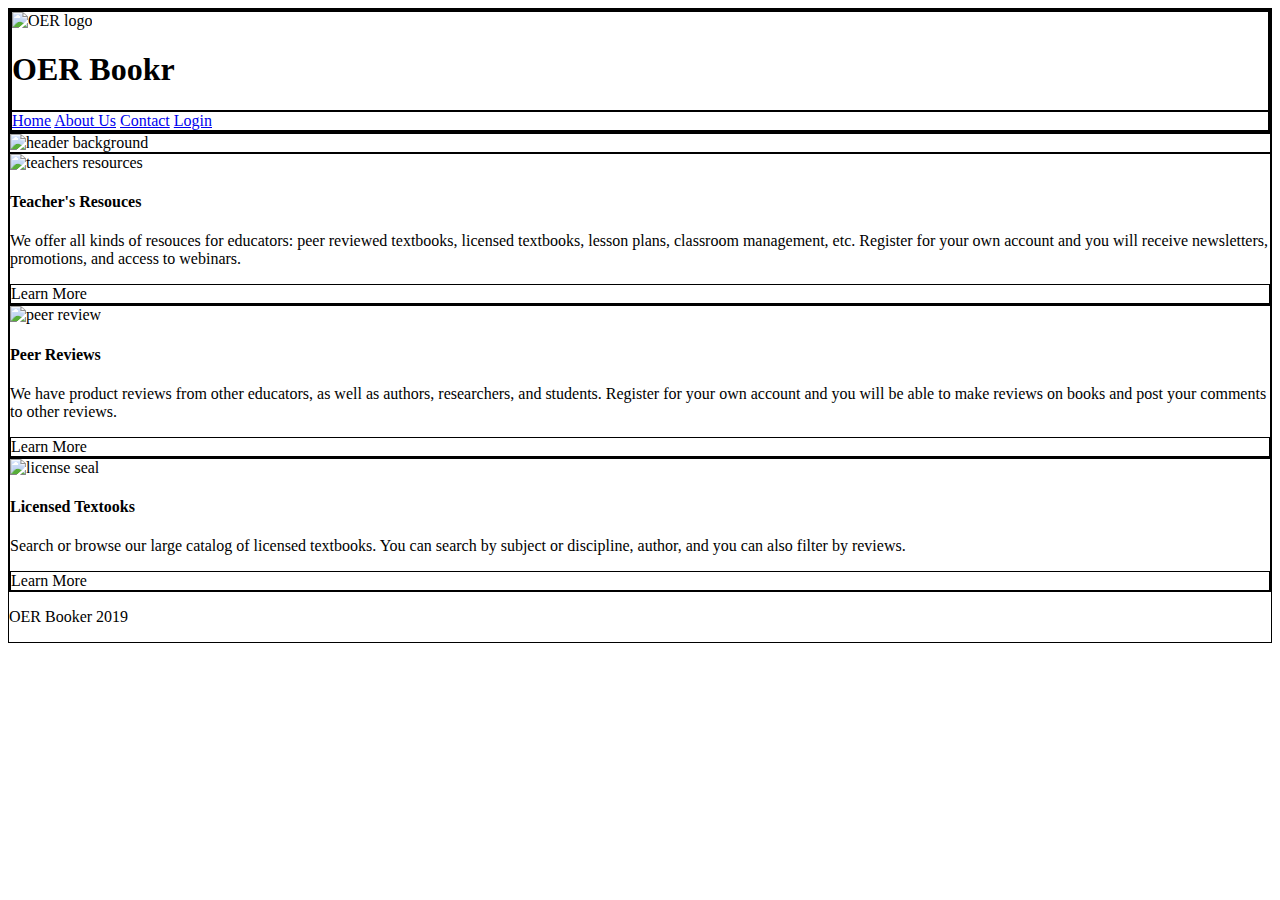
==== index.html @ d0d3a086 "variables: added media query and style variables" ====
<!doctype html>
<html lang="en">
<head>
  <meta charset="utf-8">
  <link rel="stylesheet" href="/css/index.css">
  <meta name="viewport" content="width=device-width, initial-scale=1.0">
  <title>OER Bookr</title>
<!-- book icon <i class="fas fa-book-open"></i> 
    sign in icon <i class="fas fa-sign-in-alt"></i>
    home icon <i class="fas fa-sign-in-alt"></i>
-->
</head>

<body>
<div class="container">
  

  <!-- navigation begins code here -->
  <div class="container-nav">

        <div class="title-nav-parent"> <!--this parent has 2 children:  the page title and the navigation-->
        
          <!--this child has a logo and title-->  
          <div class="child page-title"> 
              <img src="img/oerlogo.jpg" alt="OER logo"/>
                <h1>OER Bookr</h1>
          </div>            
                   
            <div class="child nav">
                <nav>
                <a href="index.html">Home</a>
                <a href="about.html">About Us</a>
                <a href="#">Contact</a>
                <a href="#">Login</a>
                </nav>
            </div>          

        </div>
  </div>
  <!-- navigation ends here-->


  <!-- header begins here -->
  <div class="header-img">

  <header class="intro">        
        <img src="img/backgroundimage.jpg" alt="header background"/>
  </header>
  <!-- header ends here -->
  </div>


  <!-- content begins here -->
  <section class="content-resources">

        <div class="Resources">
          <img src="img/teacherresources.jpg" alt="teachers resources"/>
          <h4>Teacher's Resouces</h4>
          <p>We offer all kinds of resouces for educators:  peer reviewed textbooks, licensed textbooks, lesson plans, classroom management, etc.  Register for your own account and you will receive newsletters, promotions, and access to webinars.</p>
          <div class="btn">Learn More</div>
        </div>

        <div class="Resources">
          <img src="img/peerreview.jpg" alt="peer review"/>
          <h4>Peer Reviews</h4>
          <p>We have product reviews from other educators, as well as authors, researchers, and students.  Register for your own account and you will be able to make reviews on books and post your comments to other reviews.</p>
          <div class="btn">Learn More</div>
        </div>

        <div class="destination">
          <img src="img/licenseseal.jpg" alt="license seal"/>
          <h4>Licensed Textooks</h4>
          <p>Search or browse our large catalog of licensed textbooks.  You can search by subject or discipline, author, and you can also filter by reviews.</p>
          <div class="btn">Learn More</div>
        </div>
  </section>
  <!-- content ends here -->



  <!-- copyright footer begins here -->
    <section>
            <footer>
                <p>OER Booker 2019</p>
            </footer>
        
    </section>    
  <!-- copyright footer ends here -->

</div>



<!-- Code injected by live-server -->
<script type="text/javascript">
	// <![CDATA[  <-- For SVG support
	if ('WebSocket' in window) {
		(function () {
			function refreshCSS() {
				var sheets = [].slice.call(document.getElementsByTagName("link"));
				var head = document.getElementsByTagName("head")[0];
				for (var i = 0; i < sheets.length; ++i) {
					var elem = sheets[i];
					var parent = elem.parentElement || head;
					parent.removeChild(elem);
					var rel = elem.rel;
					if (elem.href && typeof rel != "string" || rel.length == 0 || rel.toLowerCase() == "stylesheet") {
						var url = elem.href.replace(/(&|\?)_cacheOverride=\d+/, '');
						elem.href = url + (url.indexOf('?') >= 0 ? '&' : '?') + '_cacheOverride=' + (new Date().valueOf());
					}
					parent.appendChild(elem);
				}
			}
			var protocol = window.location.protocol === 'http:' ? 'ws://' : 'wss://';
			var address = protocol + window.location.host + window.location.pathname + '/ws';
			var socket = new WebSocket(address);
			socket.onmessage = function (msg) {
				if (msg.data == 'reload') window.location.reload();
				else if (msg.data == 'refreshcss') refreshCSS();
			};
			if (sessionStorage && !sessionStorage.getItem('IsThisFirstTime_Log_From_LiveServer')) {
				console.log('Live reload enabled.');
				sessionStorage.setItem('IsThisFirstTime_Log_From_LiveServer', true);
			}
		})();
	}
	else {
		console.error('Upgrade your browser. This Browser is NOT supported WebSocket for Live-Reloading.');
	}
	// ]]>
</script></body>
---- css/index.css ----
body div {
  border: 1px solid;
}
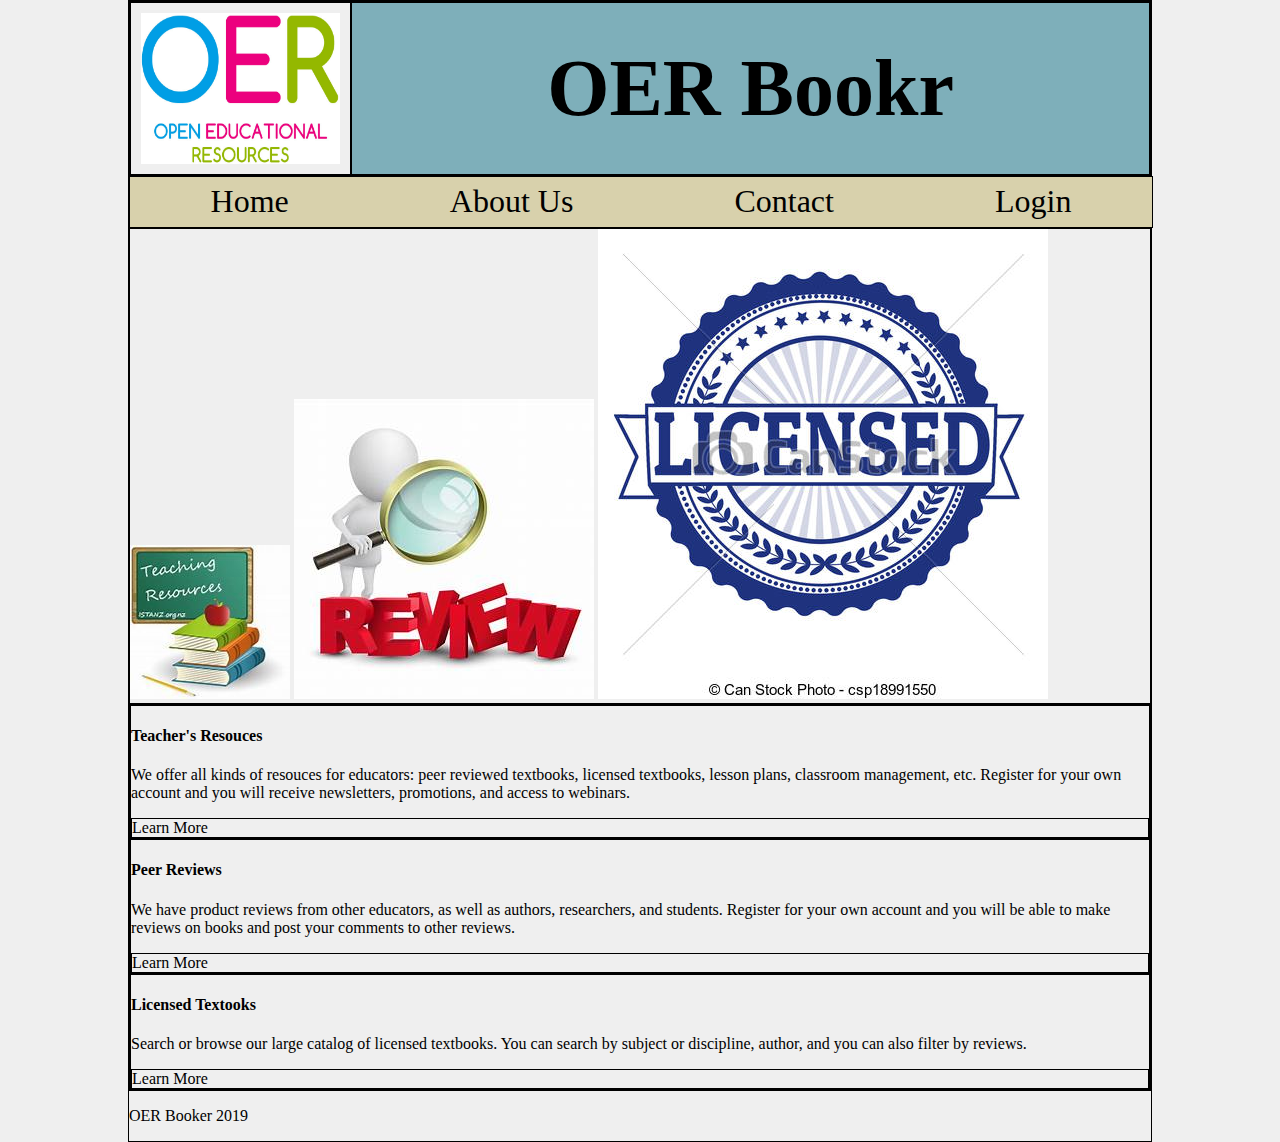
==== commit c6ce14c2: "navigation: added flex boxes to logo, title, and nav" ====
--- a/index.html
+++ b/index.html
@@ -2,9 +2,15 @@
 <!doctype html>
 <html lang="en">
 <head>
+  <!-- Language set below -->
   <meta charset="utf-8">
+  
+  <!-- responsive meta below -->
+  <meta name="viewport" content="width=device-width, initial-scale=1.0">
+
+  <!-- CSS requirement below -->
   <link rel="stylesheet" href="/css/index.css">
-  <meta name="viewport" content="width=device-width, initial-scale=1.0">
+
   <title>OER Bookr</title>
 <!-- book icon <i class="fas fa-book-open"></i> 
     sign in icon <i class="fas fa-sign-in-alt"></i>
@@ -15,67 +21,83 @@
 <body>
 <div class="container">
   
+  <!--title and logo start-->
+  <div class="logo-title"> <!--parent-->
+    <!--child 1-->
+      <div class="logo">
+        <img src="img/oerlogo.jpg" alt="OER logo"/>
+      </div>
 
-  <!-- navigation begins code here -->
-  <div class="container-nav">
+    <!--child 2-->
+      <div class="title">
+        <h1>OER Bookr</h1>
+      </div>
+  </div>
+  <!--title and logo end-->
 
-        <div class="title-nav-parent"> <!--this parent has 2 children:  the page title and the navigation-->
-        
-          <!--this child has a logo and title-->  
-          <div class="child page-title"> 
-              <img src="img/oerlogo.jpg" alt="OER logo"/>
-                <h1>OER Bookr</h1>
-          </div>            
-                   
-            <div class="child nav">
-                <nav>
+  <!-- navigation start -->
+  <div class="nav-container">
+                
                 <a href="index.html">Home</a>
                 <a href="about.html">About Us</a>
                 <a href="#">Contact</a>
                 <a href="#">Login</a>
-                </nav>
-            </div>          
-
-        </div>
-  </div>
-  <!-- navigation ends here-->
+              
+    </div>   
+  <!-- navigation end-->
 
 
   <!-- header begins here -->
-  <div class="header-img">
+    <!-- <header class="head-img">        
+        <img src="img/header.jpg" alt="header background"/>
+  </header> -->
+  <!-- header ends here -->
 
-  <header class="intro">        
-        <img src="img/backgroundimage.jpg" alt="header background"/>
-  </header>
-  <!-- header ends here -->
-  </div>
 
 
   <!-- content begins here -->
-  <section class="content-resources">
+  <section class="home-content"> <!--parent to 3 images stacked on top of 3 articles-->
 
-        <div class="Resources">
-          <img src="img/teacherresources.jpg" alt="teachers resources"/>
+    <div class="home-img">  <!--parent to 3 images aligned in a row-->
+        <img src="img/teachresources.jpg" alt="teachers resources"/>
+        <img src="img/peerreview.jpg" alt="peer review"/>
+        <img src="img/license.jpg" alt="license seal"/>
+    </div>
+
+    <div class="home-article"> <!--parent to 3 articles-->
+
+        <div class="article"> 
           <h4>Teacher's Resouces</h4>
           <p>We offer all kinds of resouces for educators:  peer reviewed textbooks, licensed textbooks, lesson plans, classroom management, etc.  Register for your own account and you will receive newsletters, promotions, and access to webinars.</p>
           <div class="btn">Learn More</div>
         </div>
 
-        <div class="Resources">
-          <img src="img/peerreview.jpg" alt="peer review"/>
+        <div class="article">
+          
           <h4>Peer Reviews</h4>
           <p>We have product reviews from other educators, as well as authors, researchers, and students.  Register for your own account and you will be able to make reviews on books and post your comments to other reviews.</p>
           <div class="btn">Learn More</div>
         </div>
-
-        <div class="destination">
-          <img src="img/licenseseal.jpg" alt="license seal"/>
+ 
+        <div class="article">
+          
           <h4>Licensed Textooks</h4>
           <p>Search or browse our large catalog of licensed textbooks.  You can search by subject or discipline, author, and you can also filter by reviews.</p>
           <div class="btn">Learn More</div>
         </div>
   </section>
   <!-- content ends here -->
+
+
+<!-- contact us start -->
+<section>
+  <form action=""></form>
+
+
+</section>
+
+
+<!-- contact us end -->
 
 
 
--- a/css/index.css
+++ b/css/index.css
@@ -1,3 +1,53 @@
+* {
+  color: black;
+}
+body {
+  background-color: #EFEFEF;
+  margin: 0 10% 0 10% ;
+}
 body div {
   border: 1px solid;
 }
+.logo-title {
+  display: flex;
+}
+.logo-title img {
+  width: 100%;
+  height: 100%;
+}
+.logo-title .logo {
+  width: 20%;
+  margin: 0;
+  padding: 10px;
+}
+.logo-title .title {
+  font-style: 'Playfair Display' sans-serif;
+  width: 80%;
+  background-color: #7EAFBA;
+}
+.logo-title .title h1 {
+  font-size: 5em;
+  margin: 5%;
+  text-align: center;
+}
+.nav-container {
+  width: 100%;
+  height: 50px;
+  display: flex;
+  flex-direction: row;
+  justify-content: space-around;
+  align-items: center;
+  background-color: #D8D1AC;
+}
+@media (max-width: 500px) {
+  .nav-container nav {
+    background: #7EAFBA;
+  }
+}
+.nav-container a {
+  font-size: 2em;
+  text-decoration: none;
+}
+.content-person .person li {
+  list-style: square;
+}
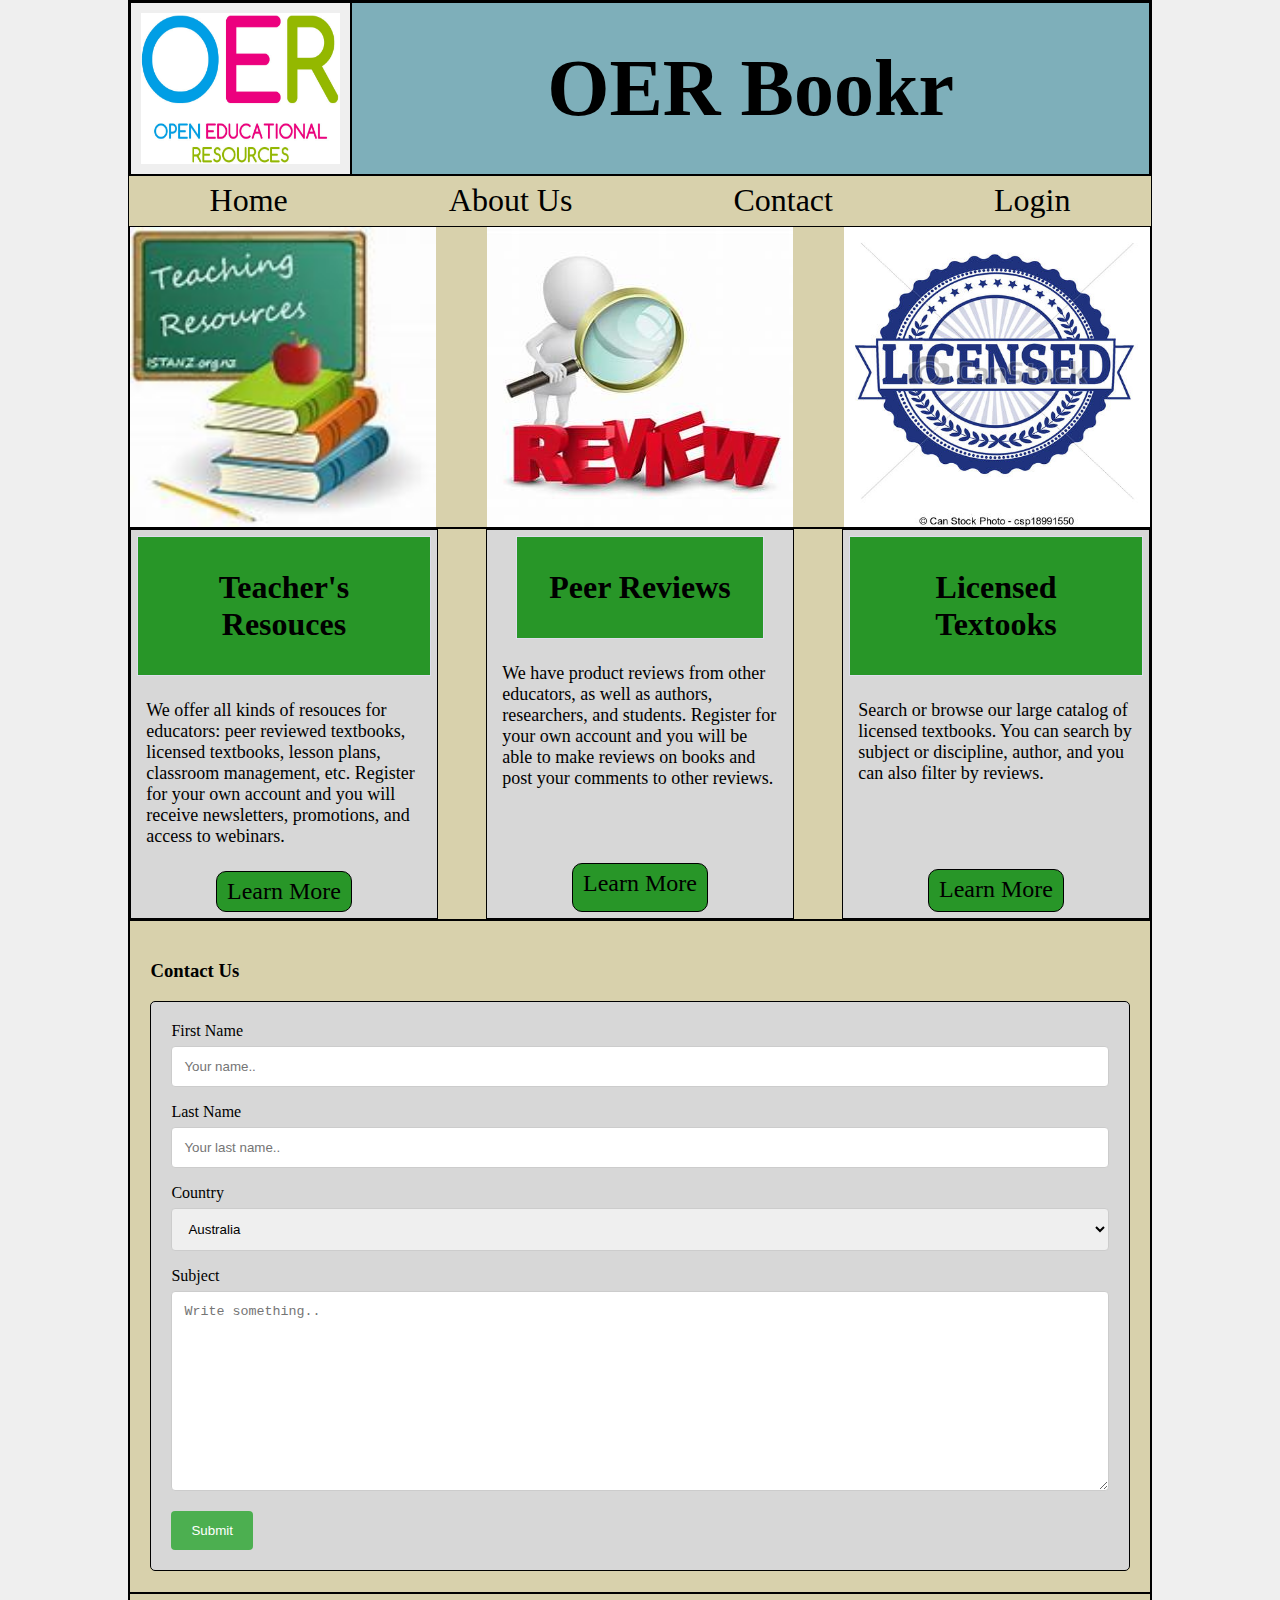
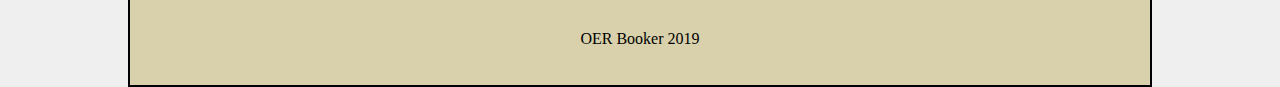
==== commit 904cac85: "homepage:  added flexboxes, added contact form, add footer" ====
--- a/index.html
+++ b/index.html
@@ -36,14 +36,14 @@
   <!--title and logo end-->
 
   <!-- navigation start -->
-  <div class="nav-container">
+  <nav>
                 
                 <a href="index.html">Home</a>
                 <a href="about.html">About Us</a>
-                <a href="#">Contact</a>
+                <a href="#Contact">Contact</a>
                 <a href="#">Login</a>
               
-    </div>   
+  </nav>   
   <!-- navigation end-->
 
 
@@ -66,36 +66,59 @@
 
     <div class="home-article"> <!--parent to 3 articles-->
 
-        <div class="article"> 
+        <div class="art"> 
           <h4>Teacher's Resouces</h4>
           <p>We offer all kinds of resouces for educators:  peer reviewed textbooks, licensed textbooks, lesson plans, classroom management, etc.  Register for your own account and you will receive newsletters, promotions, and access to webinars.</p>
           <div class="btn">Learn More</div>
         </div>
 
-        <div class="article">
+        <div class="art">
           
           <h4>Peer Reviews</h4>
           <p>We have product reviews from other educators, as well as authors, researchers, and students.  Register for your own account and you will be able to make reviews on books and post your comments to other reviews.</p>
           <div class="btn">Learn More</div>
         </div>
  
-        <div class="article">
+        <div class="art">
           
           <h4>Licensed Textooks</h4>
           <p>Search or browse our large catalog of licensed textbooks.  You can search by subject or discipline, author, and you can also filter by reviews.</p>
           <div class="btn">Learn More</div>
-        </div>
+      </div>
   </section>
   <!-- content ends here -->
-
+  
 
 <!-- contact us start -->
-<section>
-  <form action=""></form>
+<section id="Contact">
 
+    <div class="home-contact">
+        <h3>Contact Us</h3>
 
+        <div class="container">
+          <form action="/action_page.php">
+            <label for="fname">First Name</label>
+            <input type="text" id="fname" name="firstname" placeholder="Your name..">
+        
+            <label for="lname">Last Name</label>
+            <input type="text" id="lname" name="lastname" placeholder="Your last name..">
+        
+            <label for="country">Country</label>
+            <select id="country" name="country">
+              <option value="australia">Australia</option>
+              <option value="canada">Canada</option>
+              <option value="usa">USA</option>
+            </select>
+        
+            <label for="subject">Subject</label>
+            <textarea id="subject" name="subject" placeholder="Write something.." style="height:200px"></textarea>
+        
+            <input type="submit" value="Submit">
+          </form>
+        </div>
+
+    </div>
 </section>
-
 
 <!-- contact us end -->
 
@@ -104,7 +127,9 @@
   <!-- copyright footer begins here -->
     <section>
             <footer>
+              <div class="home-footer">
                 <p>OER Booker 2019</p>
+              </div>
             </footer>
         
     </section>    
--- a/css/index.css
+++ b/css/index.css
@@ -30,7 +30,7 @@
   margin: 5%;
   text-align: center;
 }
-.nav-container {
+nav {
   width: 100%;
   height: 50px;
   display: flex;
@@ -40,13 +40,117 @@
   background-color: #D8D1AC;
 }
 @media (max-width: 500px) {
-  .nav-container nav {
+  nav nav {
     background: #7EAFBA;
   }
 }
-.nav-container a {
+nav a {
   font-size: 2em;
   text-decoration: none;
+}
+nav a:hover {
+  opacity: 0.5;
+}
+.home-content {
+  display: flex;
+  flex-direction: column;
+}
+.home-content .home-img {
+  display: flex;
+  flex-direction: row;
+  justify-content: space-between;
+  background-color: #D8D1AC;
+}
+.home-content .home-img img {
+  width: 30%;
+  height: 300px;
+}
+.home-content .home-article {
+  display: flex;
+  flex-direction: row;
+  justify-content: space-between;
+  background-color: #D8D1AC;
+}
+.home-content .home-article .art {
+  width: 30%;
+  display: flex;
+  flex-direction: column;
+  align-items: center;
+  background-color: #D7D7D7;
+}
+.home-content .home-article h4 {
+  font-size: 2em;
+  padding: 1em;
+  margin: 2%;
+  text-align: center;
+  font-style: 'Lato' sans-serif;
+  border: 1px solid #dedeeb;
+  background-color: #289628;
+}
+.home-content .home-article p {
+  font-style: 'Montserrat' sans-serif;
+  font-size: large;
+  height: 50%;
+  padding: 0 5% 0 5%;
+}
+.home-content .home-article .btn {
+  margin: 2%;
+  padding: 2%;
+  text-align: center;
+  cursor: pointer;
+  width: 40%;
+  height: 10%;
+  font-size: 1.5rem;
+  border-radius: 10px;
+  background-color: #289628;
+  color: black;
+}
+@media (max-width: 500px) {
+  .home-content .home-article .btn {
+    margin: 0px 0px;
+    width: 100%;
+  }
+}
+.home-content .home-article .btn:hover {
+  opacity: 0.5;
+}
+.home-contact {
+  background-color: #D8D1AC;
+  margin: 0;
+  padding: 2%;
+}
+.home-contact input[type=text],
+.home-contact select,
+.home-contact textarea {
+  width: 100%;
+  padding: 12px;
+  border: 1px solid #ccc;
+  border-radius: 4px;
+  box-sizing: border-box;
+  margin-top: 6px;
+  margin-bottom: 16px;
+  resize: vertical;
+}
+.home-contact input[type=submit] {
+  background-color: #4CAF50;
+  color: white;
+  padding: 12px 20px;
+  border: none;
+  border-radius: 4px;
+  cursor: pointer;
+}
+.home-contact input[type=submit]:hover {
+  background-color: #45a049;
+}
+.home-contact .container {
+  border-radius: 5px;
+  background-color: #D7D7D7;
+  padding: 20px;
+}
+.home-footer {
+  text-align: center;
+  padding: 2%;
+  background-color: #D8D1AC;
 }
 .content-person .person li {
   list-style: square;
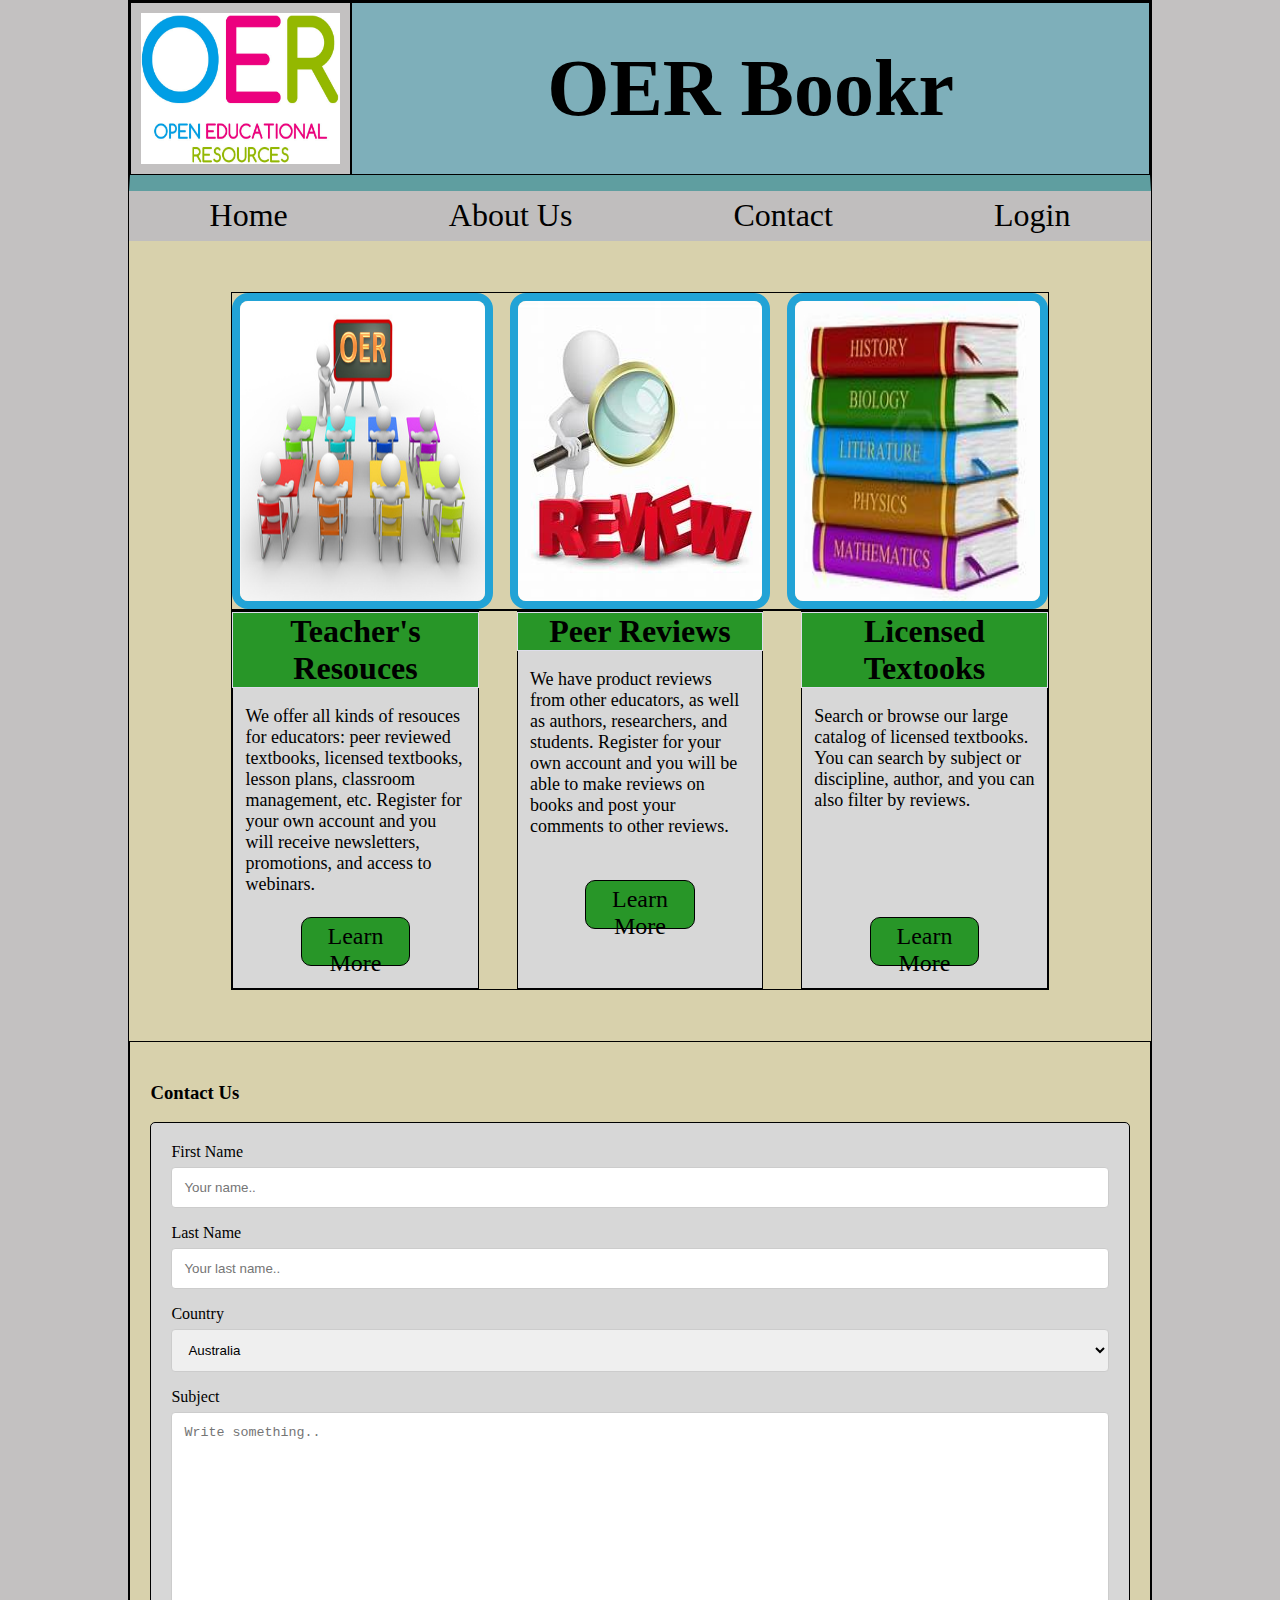
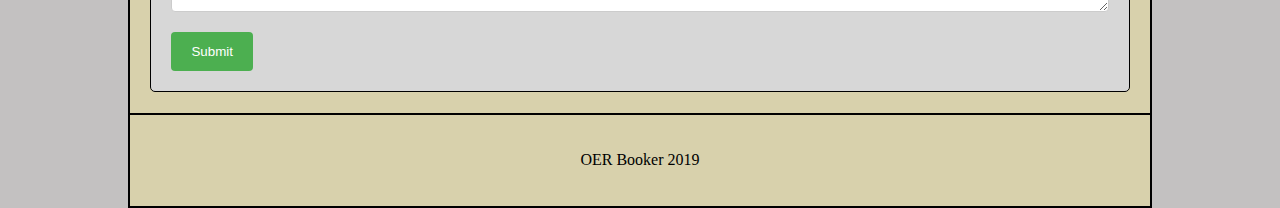
==== commit 76c2639b: "about: added flexbox, added list, prepared for buttons" ====
--- a/index.html
+++ b/index.html
@@ -59,9 +59,9 @@
   <section class="home-content"> <!--parent to 3 images stacked on top of 3 articles-->
 
     <div class="home-img">  <!--parent to 3 images aligned in a row-->
-        <img src="img/teachresources.jpg" alt="teachers resources"/>
+        <img src="img/teaching.png" alt="teachers resources"/>
         <img src="img/peerreview.jpg" alt="peer review"/>
-        <img src="img/license.jpg" alt="license seal"/>
+        <img src="img/textstack.jpg" alt="license seal"/>
     </div>
 
     <div class="home-article"> <!--parent to 3 articles-->
--- a/css/index.css
+++ b/css/index.css
@@ -1,8 +1,11 @@
+.list-style li {
+  list-style: square;
+}
 * {
   color: black;
 }
 body {
-  background-color: #EFEFEF;
+  background-color: rgba(192, 189, 189, 0.945);
   margin: 0 10% 0 10% ;
 }
 body div {
@@ -10,6 +13,7 @@
 }
 .logo-title {
   display: flex;
+  border-bottom: 1em solid cadetblue;
 }
 .logo-title img {
   width: 100%;
@@ -37,10 +41,10 @@
   flex-direction: row;
   justify-content: space-around;
   align-items: center;
-  background-color: #D8D1AC;
+  background-color: rgba(192, 189, 189, 0.945);
 }
 @media (max-width: 500px) {
-  nav nav {
+  nav {
     background: #7EAFBA;
   }
 }
@@ -54,6 +58,8 @@
 .home-content {
   display: flex;
   flex-direction: column;
+  padding: 5% 10%;
+  background-color: #D8D1AC;
 }
 .home-content .home-img {
   display: flex;
@@ -64,6 +70,8 @@
 .home-content .home-img img {
   width: 30%;
   height: 300px;
+  border: 0.5em solid #22a3d6;
+  border-radius: 1em;
 }
 .home-content .home-article {
   display: flex;
@@ -80,12 +88,13 @@
 }
 .home-content .home-article h4 {
   font-size: 2em;
-  padding: 1em;
-  margin: 2%;
+  padding: 0;
+  margin: 0;
   text-align: center;
   font-style: 'Lato' sans-serif;
   border: 1px solid #dedeeb;
   background-color: #289628;
+  width: 100%;
 }
 .home-content .home-article p {
   font-style: 'Montserrat' sans-serif;
@@ -152,6 +161,47 @@
   padding: 2%;
   background-color: #D8D1AC;
 }
+.meet-team {
+  display: flex;
+  flex-direction: row;
+  justify-content: center;
+  width: 100%;
+  height: 200px;
+}
+.meet-team .about-art {
+  padding: 2em;
+  margin: 0;
+  width: 100;
+  height: 100%;
+}
+.meet-team .about-art h2 {
+  font-size: 2em;
+  margin: 0;
+}
+.meet-team .about-art p {
+  font-size: large;
+  margin: 1em;
+}
+.meet-team .about-art .team .lead .UI {
+  display: flex;
+  flex-direction: row;
+}
+.meet-team img {
+  width: 100%;
+  height: 100%;
+}
+.content-person {
+  display: flex;
+  flex-direction: column;
+}
+.content-person .person {
+  display: flex;
+  flex-direction: row;
+}
+.content-person .person img {
+  width: 50%;
+  height: 50%;
+}
 .content-person .person li {
   list-style: square;
 }
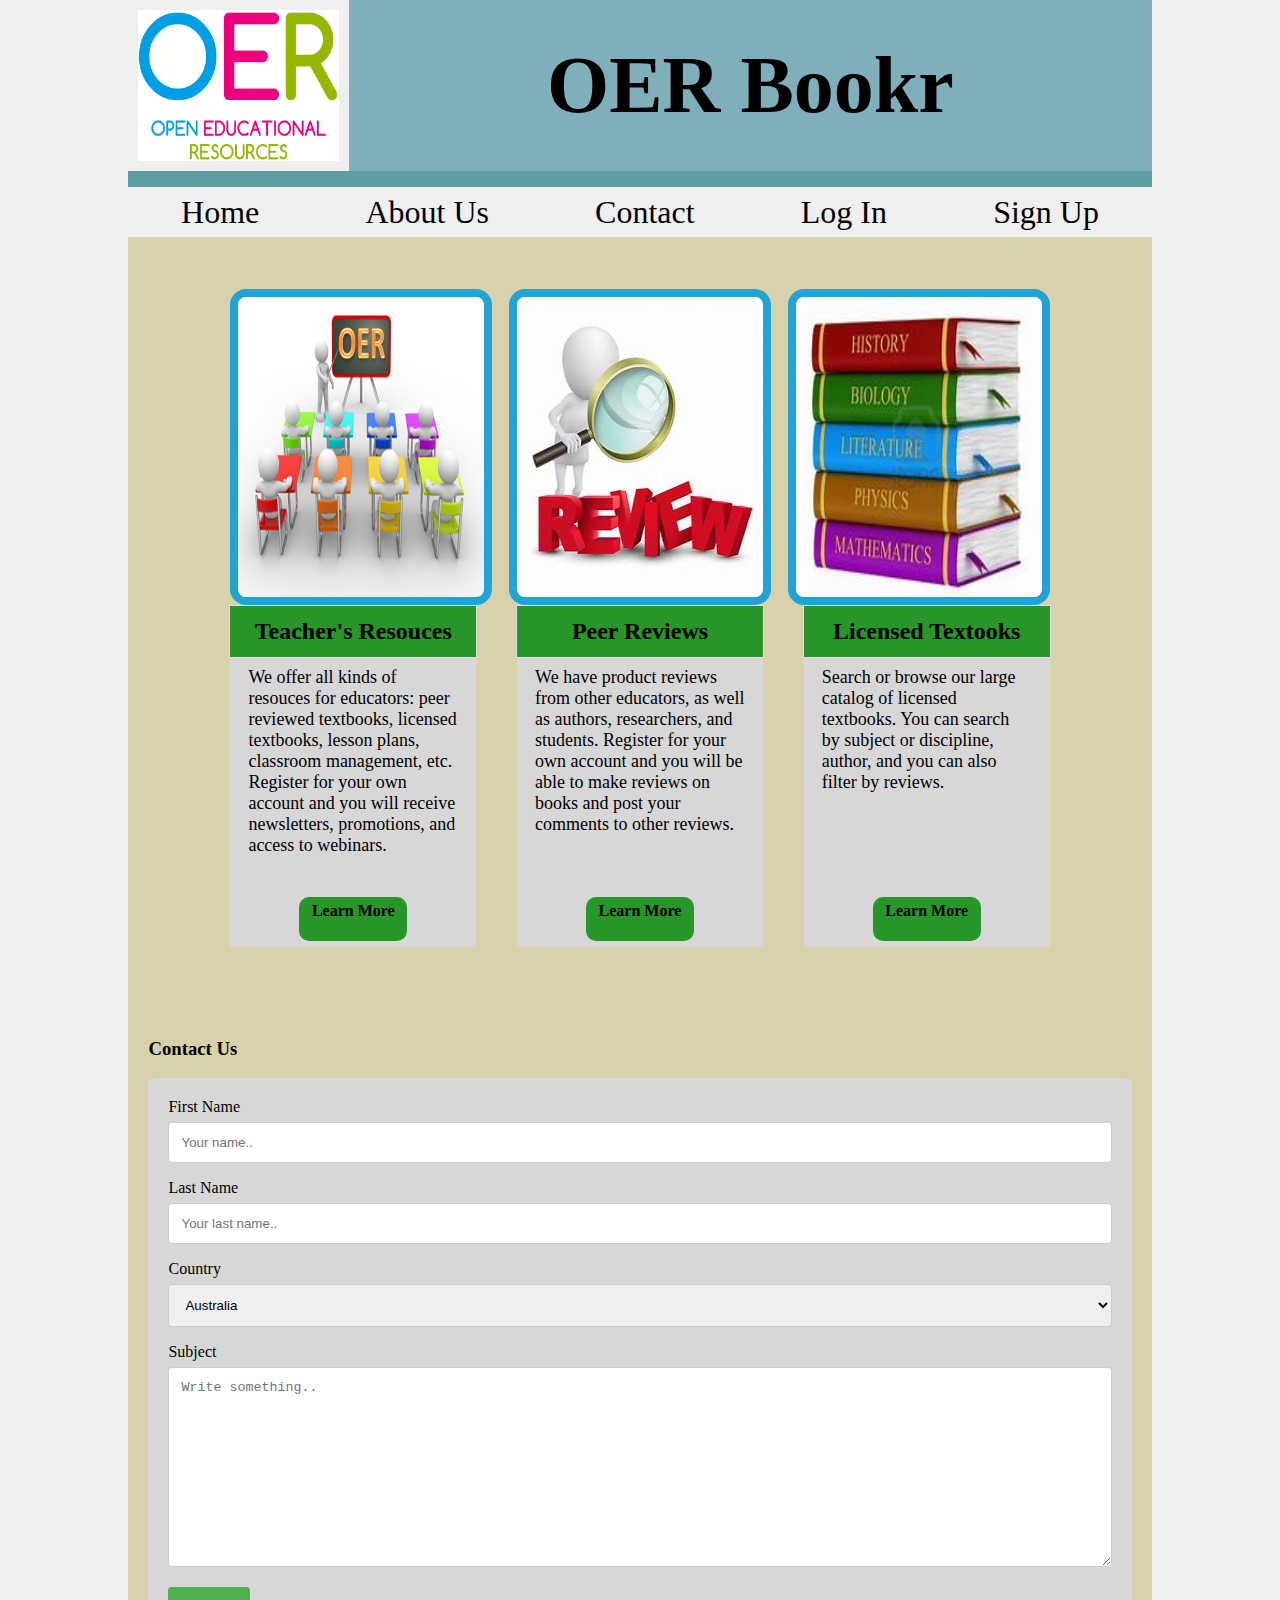
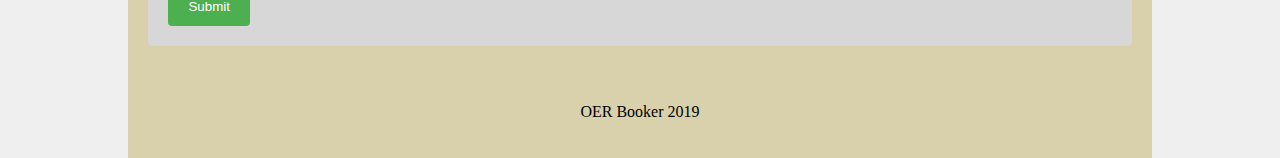
==== commit ff969120: "about: added flexboxes, made logo into home anchor, added buttons, added images, article, still need" ====
--- a/index.html
+++ b/index.html
@@ -41,7 +41,8 @@
                 <a href="index.html">Home</a>
                 <a href="about.html">About Us</a>
                 <a href="#Contact">Contact</a>
-                <a href="#">Login</a>
+                <a href="#">Log In</a>
+                <a href="#">Sign Up</a>
               
   </nav>   
   <!-- navigation end-->
--- a/css/index.css
+++ b/css/index.css
@@ -5,11 +5,8 @@
   color: black;
 }
 body {
-  background-color: rgba(192, 189, 189, 0.945);
+  background-color: #EFEFEF;
   margin: 0 10% 0 10% ;
-}
-body div {
-  border: 1px solid;
 }
 .logo-title {
   display: flex;
@@ -41,7 +38,7 @@
   flex-direction: row;
   justify-content: space-around;
   align-items: center;
-  background-color: rgba(192, 189, 189, 0.945);
+  background-color: #EFEFEF;
 }
 @media (max-width: 500px) {
   nav {
@@ -85,10 +82,11 @@
   flex-direction: column;
   align-items: center;
   background-color: #D7D7D7;
+  margin: 0;
 }
 .home-content .home-article h4 {
-  font-size: 2em;
-  padding: 0;
+  font-size: 1.5em;
+  padding: 0.5em 0em 0.5em 0;
   margin: 0;
   text-align: center;
   font-style: 'Lato' sans-serif;
@@ -100,7 +98,7 @@
   font-style: 'Montserrat' sans-serif;
   font-size: large;
   height: 50%;
-  padding: 0 5% 0 5%;
+  margin: 0.5em 1em 3em 1em;
 }
 .home-content .home-article .btn {
   margin: 2%;
@@ -109,7 +107,8 @@
   cursor: pointer;
   width: 40%;
   height: 10%;
-  font-size: 1.5rem;
+  font-size: 1rem;
+  font-weight: bolder;
   border-radius: 10px;
   background-color: #289628;
   color: black;
@@ -161,32 +160,30 @@
   padding: 2%;
   background-color: #D8D1AC;
 }
-.meet-team {
+.about-team {
   display: flex;
   flex-direction: row;
   justify-content: center;
   width: 100%;
   height: 200px;
-}
-.meet-team .about-art {
-  padding: 2em;
-  margin: 0;
-  width: 100;
-  height: 100%;
-}
-.meet-team .about-art h2 {
+  background-color: #D8D1AC;
+}
+.about-team .meet-team {
+  padding: 3em;
+  margin: 0;
+  width: 25%;
+}
+.about-team .meet-team h2 {
   font-size: 2em;
   margin: 0;
-}
-.meet-team .about-art p {
+  padding: 0.5em;
+  text-align: center;
+}
+.about-team .meet-team p {
   font-size: large;
   margin: 1em;
 }
-.meet-team .about-art .team .lead .UI {
-  display: flex;
-  flex-direction: row;
-}
-.meet-team img {
+.about-team img {
   width: 100%;
   height: 100%;
 }
@@ -197,11 +194,98 @@
 .content-person .person {
   display: flex;
   flex-direction: row;
-}
-.content-person .person img {
+  align-items: center;
+  justify-content: space-around;
+  background-color: #D8D1AC;
+}
+.content-person .person .person-intro {
+  background-color: #D7D7D7;
+  display: flex;
+  flex-direction: column;
   width: 50%;
   height: 50%;
 }
-.content-person .person li {
+.content-person .person .person-intro h4 {
+  margin: 1em;
+  padding: 1em;
+  font-size: 1.5em;
+  border-radius: 0.1em;
+  text-align: center;
+}
+.content-person .person .person-intro p {
+  text-align: center;
+  font-size: large;
+  margin: 0;
+}
+.content-person .person .person-intro ul {
+  margin: 0em 2em 1em 6em;
+  padding: 1em 2em 1em 6em;
+}
+.content-person .person .about-buttons {
+  display: flex;
+  flex-direction: row;
+  width: 100%;
+  padding: 0.2em 0em;
+}
+.content-person .person .about-buttons .btn {
+  margin: 2%;
+  padding: 2%;
+  text-align: center;
+  cursor: pointer;
+  width: 40%;
+  height: 10%;
+  font-size: 1rem;
+  font-weight: bolder;
+  border-radius: 10px;
+  background-color: #D8D1AC;
+  color: black;
+}
+@media (max-width: 500px) {
+  .content-person .person .about-buttons .btn {
+    margin: 0px 0px;
+    width: 100%;
+  }
+}
+.content-person .person .about-buttons .btn:hover {
+  opacity: 0.5;
+}
+.content-person .person .about-buttons .top {
+  margin: 2%;
+  padding: 2%;
+  text-align: center;
+  cursor: pointer;
+  width: 40%;
+  height: 10%;
+  font-size: 1rem;
+  font-weight: bolder;
+  border-radius: 10px;
+  background-color: #D8D1AC;
+  color: black;
+}
+@media (max-width: 500px) {
+  .content-person .person .about-buttons .top {
+    margin: 0px 0px;
+    width: 100%;
+  }
+}
+.content-person .person .about-buttons .top:hover {
+  opacity: 0.5;
+}
+.content-person .person .about-buttons a {
+  text-decoration: none;
+}
+.content-person .person-img {
+  width: 50%;
+  height: 50%;
+  margin: 5em;
+}
+.content-person .person-img img {
+  border: 5px solid;
+  width: 400px;
+  border-radius: 360px;
+  width: 100%;
+  height: 100%;
+}
+.person li {
   list-style: square;
 }
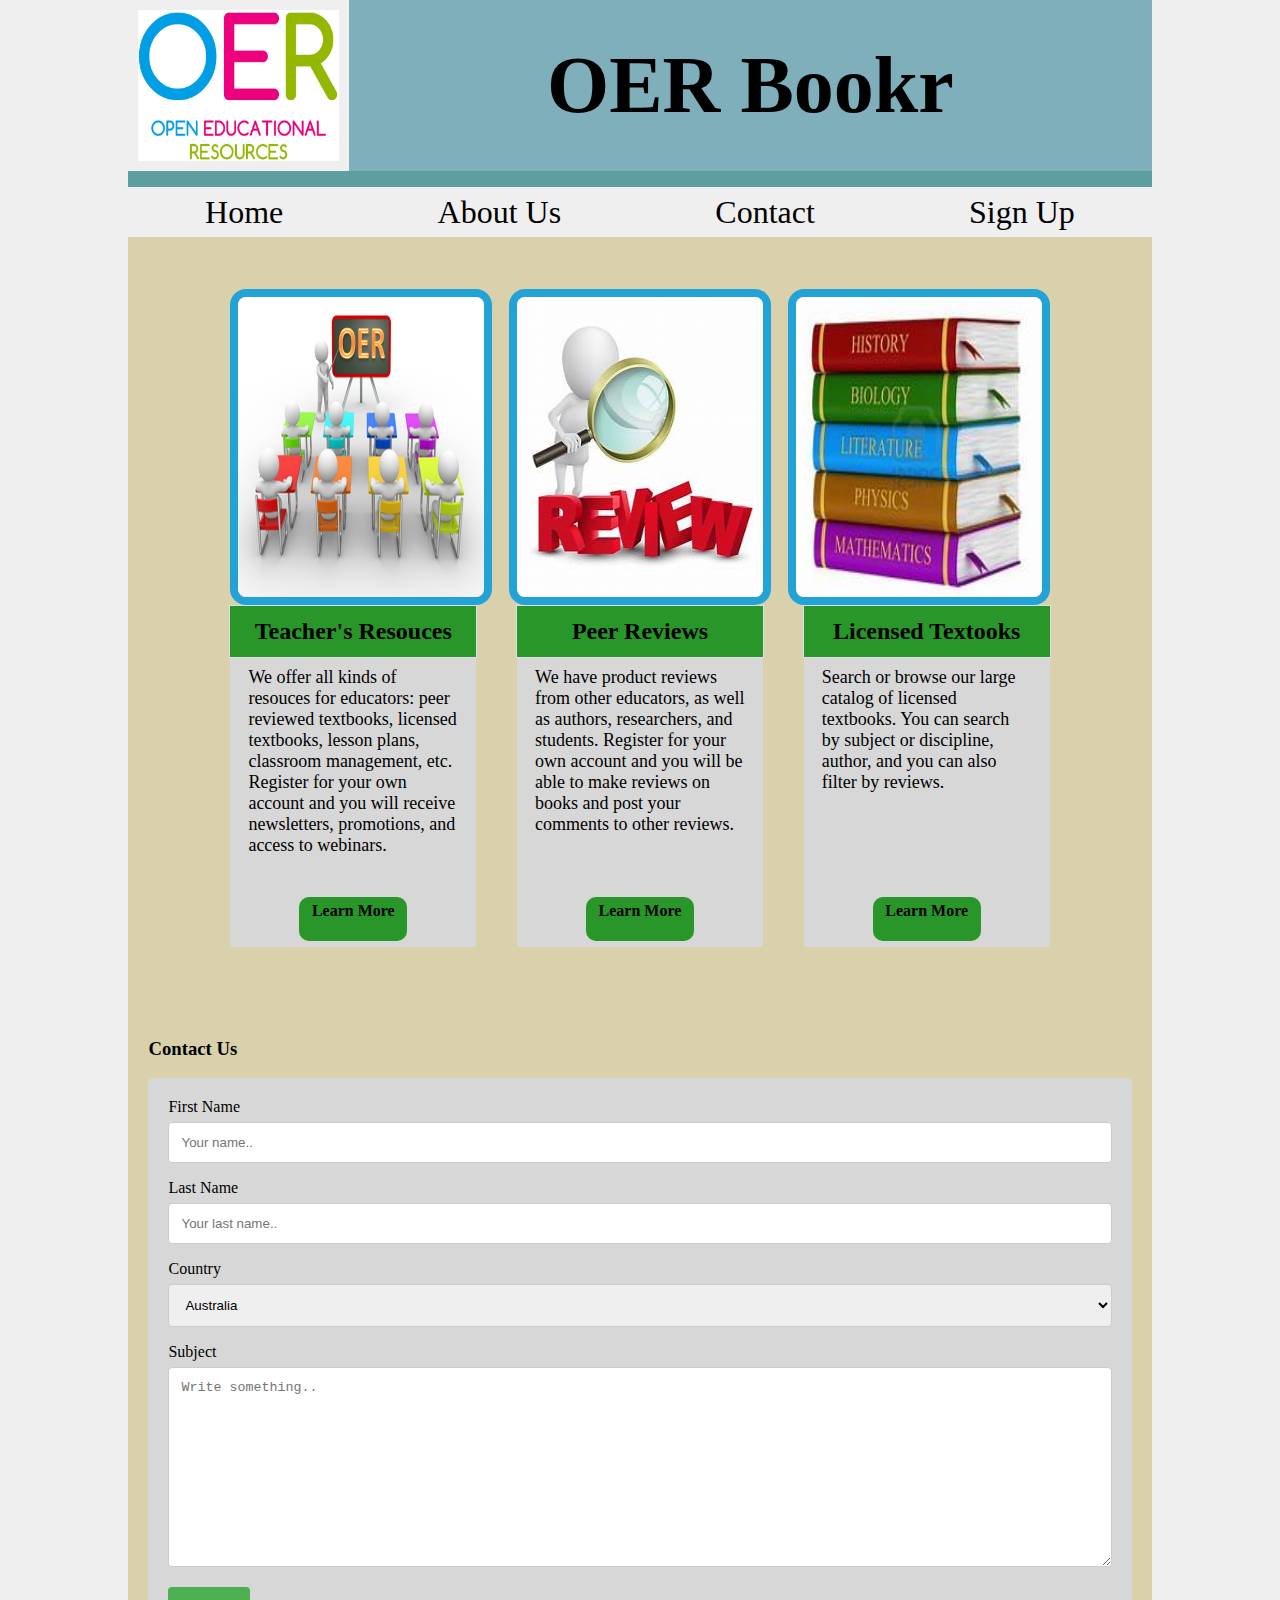
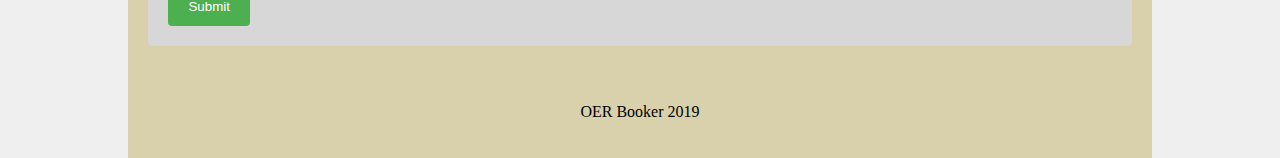
==== commit 48be0496: "removed login" ====
--- a/index.html
+++ b/index.html
@@ -40,8 +40,7 @@
                 
                 <a href="index.html">Home</a>
                 <a href="about.html">About Us</a>
-                <a href="#Contact">Contact</a>
-                <a href="#">Log In</a>
+                <a href="#Contact">Contact</a>                
                 <a href="#">Sign Up</a>
               
   </nav>   
--- a/css/index.css
+++ b/css/index.css
@@ -179,13 +179,10 @@
   padding: 0.5em;
   text-align: center;
 }
-.about-team .meet-team p {
-  font-size: large;
-  margin: 1em;
-}
 .about-team img {
-  width: 100%;
-  height: 100%;
+  width: 90%;
+  height: 90%;
+  padding: 2em 0em;
 }
 .content-person {
   display: flex;
@@ -204,10 +201,11 @@
   flex-direction: column;
   width: 50%;
   height: 50%;
+  margin: 3em;
 }
 .content-person .person .person-intro h4 {
-  margin: 1em;
-  padding: 1em;
+  margin: 0em 0 1em 0;
+  padding: 2em;
   font-size: 1.5em;
   border-radius: 0.1em;
   text-align: center;
@@ -226,6 +224,7 @@
   flex-direction: row;
   width: 100%;
   padding: 0.2em 0em;
+  margin: 0 0 2em 0;
 }
 .content-person .person .about-buttons .btn {
   margin: 2%;
@@ -277,7 +276,7 @@
 .content-person .person-img {
   width: 50%;
   height: 50%;
-  margin: 5em;
+  margin: 10em;
 }
 .content-person .person-img img {
   border: 5px solid;
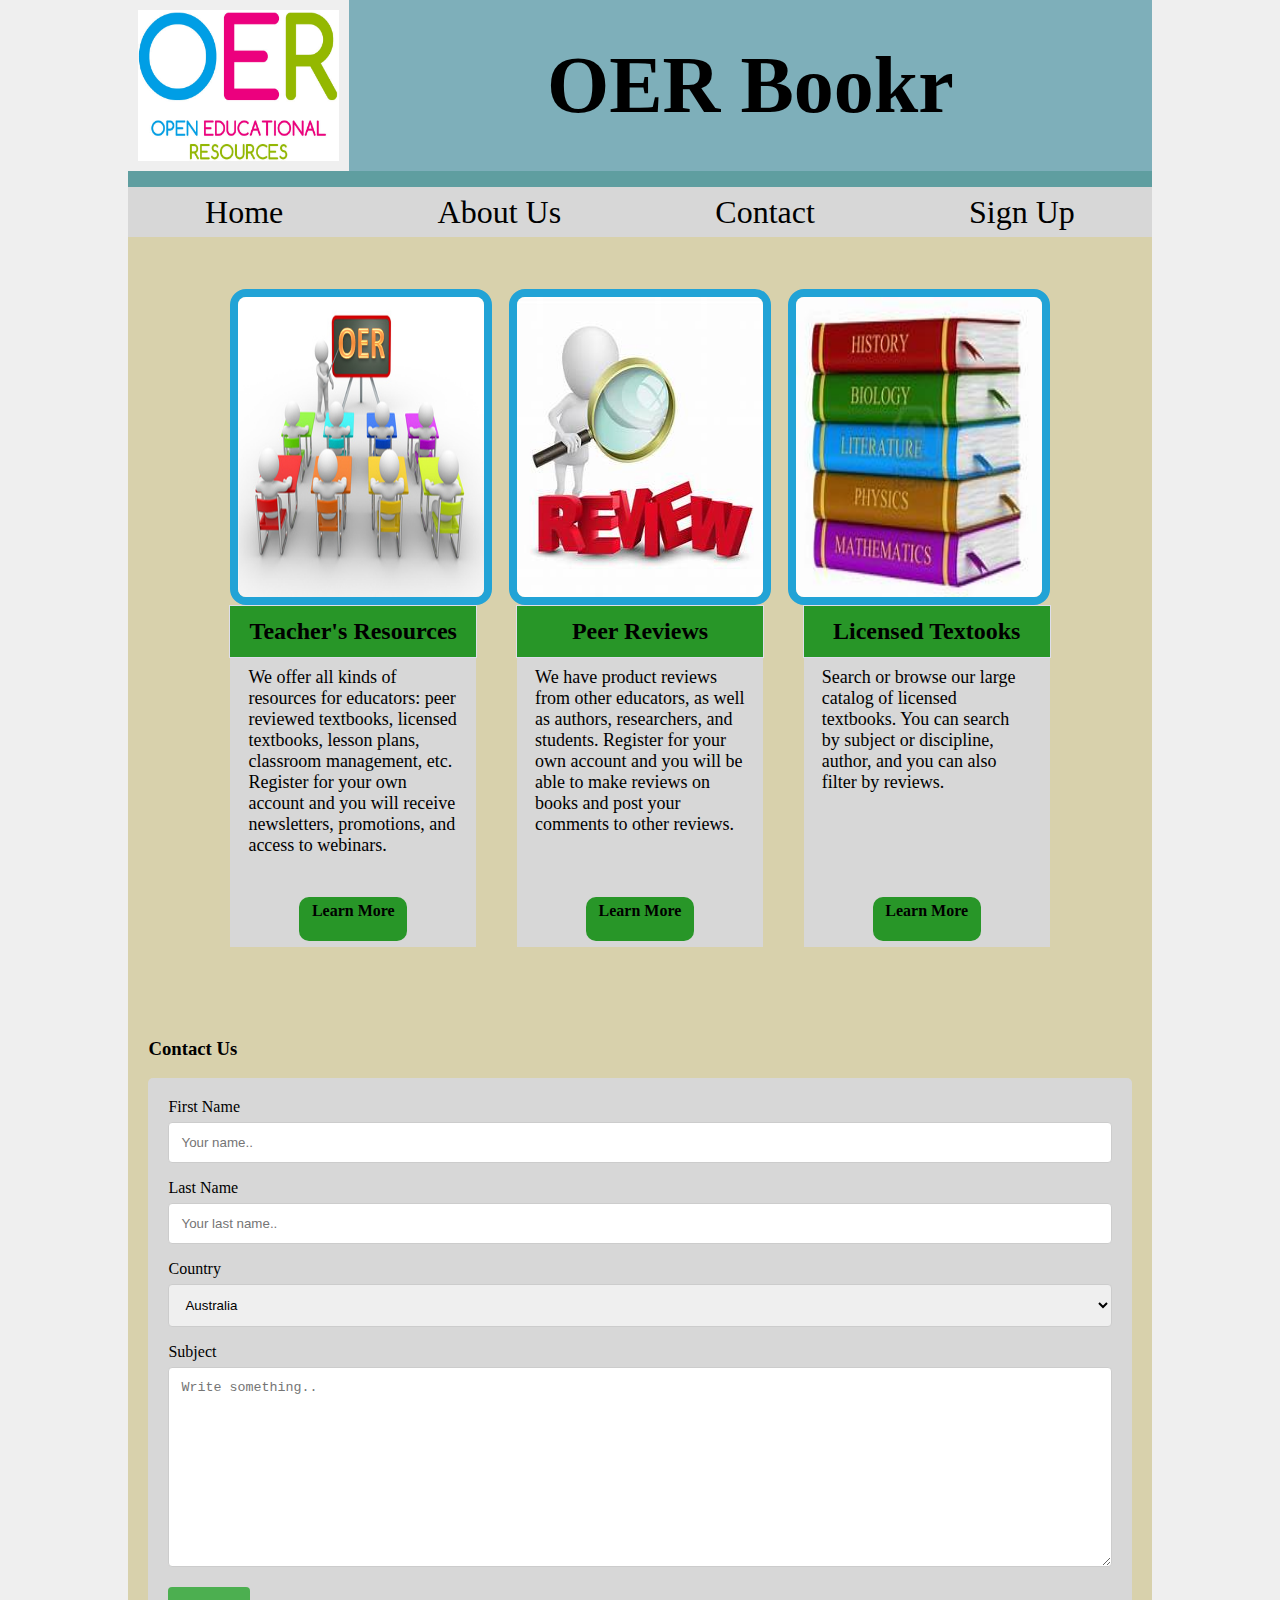
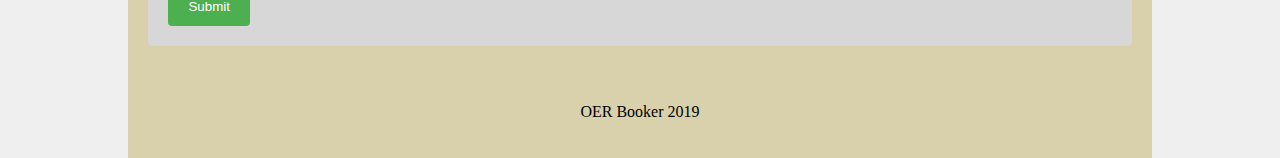
==== commit 20ef677c: "media:  added mobile adjustment to nav, home and about pages, adjusted flexbox directions" ====
--- a/index.html
+++ b/index.html
@@ -41,7 +41,7 @@
                 <a href="index.html">Home</a>
                 <a href="about.html">About Us</a>
                 <a href="#Contact">Contact</a>                
-                <a href="#">Sign Up</a>
+                <a href="#Sign Up">Sign Up</a>
               
   </nav>   
   <!-- navigation end-->
@@ -67,8 +67,8 @@
     <div class="home-article"> <!--parent to 3 articles-->
 
         <div class="art"> 
-          <h4>Teacher's Resouces</h4>
-          <p>We offer all kinds of resouces for educators:  peer reviewed textbooks, licensed textbooks, lesson plans, classroom management, etc.  Register for your own account and you will receive newsletters, promotions, and access to webinars.</p>
+          <h4>Teacher's Resources</h4>
+          <p>We offer all kinds of resources for educators:  peer reviewed textbooks, licensed textbooks, lesson plans, classroom management, etc.  Register for your own account and you will receive newsletters, promotions, and access to webinars.</p>
           <div class="btn">Learn More</div>
         </div>
 
--- a/css/index.css
+++ b/css/index.css
@@ -8,9 +8,21 @@
   background-color: #EFEFEF;
   margin: 0 10% 0 10% ;
 }
+@media mobile {
+  body {
+    margin: 0 5% 0 5% ;
+  }
+}
 .logo-title {
   display: flex;
   border-bottom: 1em solid cadetblue;
+}
+@media (max-width: 500px) {
+  .logo-title {
+    flex-direction: column;
+    border-bottom: none;
+    align-items: center;
+  }
 }
 .logo-title img {
   width: 100%;
@@ -26,11 +38,21 @@
   width: 80%;
   background-color: #7EAFBA;
 }
+@media (max-width: 500px) {
+  .logo-title .title {
+    width: 100%;
+  }
+}
 .logo-title .title h1 {
   font-size: 5em;
   margin: 5%;
   text-align: center;
 }
+@media (max-width: 500px) {
+  .logo-title .title h1 {
+    font-size: 1em;
+  }
+}
 nav {
   width: 100%;
   height: 50px;
@@ -38,11 +60,12 @@
   flex-direction: row;
   justify-content: space-around;
   align-items: center;
-  background-color: #EFEFEF;
+  background-color: #D7D7D7;
 }
 @media (max-width: 500px) {
   nav {
-    background: #7EAFBA;
+    flex-direction: column;
+    height: auto;
   }
 }
 nav a {
@@ -58,11 +81,25 @@
   padding: 5% 10%;
   background-color: #D8D1AC;
 }
+@media (max-width: 500px) {
+  .home-content {
+    display: flex;
+    flex-direction: row;
+    margin: 0;
+    padding: 0;
+  }
+}
 .home-content .home-img {
   display: flex;
   flex-direction: row;
   justify-content: space-between;
   background-color: #D8D1AC;
+}
+@media (max-width: 500px) {
+  .home-content .home-img {
+    flex-direction: column;
+    display: flex;
+  }
 }
 .home-content .home-img img {
   width: 30%;
@@ -70,11 +107,26 @@
   border: 0.5em solid #22a3d6;
   border-radius: 1em;
 }
+@media (max-width: 500px) {
+  .home-content .home-img img {
+    width: 5em;
+    height: 5em;
+    border: 0.5em solid #22a3d6;
+    border-radius: 0.5em;
+  }
+}
 .home-content .home-article {
   display: flex;
   flex-direction: row;
   justify-content: space-between;
   background-color: #D8D1AC;
+}
+@media (max-width: 500px) {
+  .home-content .home-article {
+    display: flex;
+    flex-direction: column;
+    width: 100%;
+  }
 }
 .home-content .home-article .art {
   width: 30%;
@@ -83,6 +135,14 @@
   align-items: center;
   background-color: #D7D7D7;
   margin: 0;
+}
+@media (max-width: 500px) {
+  .home-content .home-article .art {
+    display: flex;
+    flex-direction: column;
+    width: 100%;
+    padding: 0 0 2em 0;
+  }
 }
 .home-content .home-article h4 {
   font-size: 1.5em;
@@ -99,6 +159,12 @@
   font-size: large;
   height: 50%;
   margin: 0.5em 1em 3em 1em;
+}
+@media (max-width: 500px) {
+  .home-content .home-article p {
+    height: 30%;
+    margin: 0.5em 1em 2em 1em;
+  }
 }
 .home-content .home-article .btn {
   margin: 2%;
@@ -116,7 +182,8 @@
 @media (max-width: 500px) {
   .home-content .home-article .btn {
     margin: 0px 0px;
-    width: 100%;
+    width: 50%;
+    border-radius: 360px;
   }
 }
 .home-content .home-article .btn:hover {
@@ -173,11 +240,24 @@
   margin: 0;
   width: 25%;
 }
+@media (max-width: 500px) {
+  .about-team .meet-team {
+    padding: 1em;
+    margin: 1em;
+    width: 25%;
+  }
+}
 .about-team .meet-team h2 {
   font-size: 2em;
   margin: 0;
   padding: 0.5em;
   text-align: center;
+}
+@media (max-width: 500px) {
+  .about-team .meet-team h2 {
+    padding: 1em 0 1em 0;
+    font-size: 1.5em;
+  }
 }
 .about-team img {
   width: 90%;
@@ -195,6 +275,12 @@
   justify-content: space-around;
   background-color: #D8D1AC;
 }
+@media (max-width: 500px) {
+  .content-person .person {
+    display: flex;
+    flex-direction: column-reverse;
+  }
+}
 .content-person .person .person-intro {
   background-color: #D7D7D7;
   display: flex;
@@ -202,6 +288,11 @@
   width: 50%;
   height: 50%;
   margin: 3em;
+}
+@media (max-width: 500px) {
+  .content-person .person .person-intro {
+    width: 100%;
+  }
 }
 .content-person .person .person-intro h4 {
   margin: 0em 0 1em 0;
@@ -210,14 +301,27 @@
   border-radius: 0.1em;
   text-align: center;
 }
+@media (max-width: 500px) {
+  .content-person .person .person-intro h4 {
+    margin: 0em 0 1em 0;
+    padding: 1.5em;
+    font-size: 1.5em;
+  }
+}
 .content-person .person .person-intro p {
   text-align: center;
   font-size: large;
   margin: 0;
 }
 .content-person .person .person-intro ul {
-  margin: 0em 2em 1em 6em;
-  padding: 1em 2em 1em 6em;
+  margin: 0em 2em 1em 4em;
+  padding: 1em 2em 1em 4em;
+}
+@media (max-width: 500px) {
+  .content-person .person .person-intro ul {
+    margin: 0em 2em 1em 3em;
+    padding: 1em 2em 1em 3em;
+  }
 }
 .content-person .person .about-buttons {
   display: flex;
@@ -225,6 +329,13 @@
   width: 100%;
   padding: 0.2em 0em;
   margin: 0 0 2em 0;
+}
+@media (max-width: 500px) {
+  .content-person .person .about-buttons {
+    width: 50%;
+    padding: 2em;
+    margin: 2em;
+  }
 }
 .content-person .person .about-buttons .btn {
   margin: 2%;
@@ -242,7 +353,8 @@
 @media (max-width: 500px) {
   .content-person .person .about-buttons .btn {
     margin: 0px 0px;
-    width: 100%;
+    width: 50%;
+    border-radius: 360px;
   }
 }
 .content-person .person .about-buttons .btn:hover {
@@ -264,7 +376,8 @@
 @media (max-width: 500px) {
   .content-person .person .about-buttons .top {
     margin: 0px 0px;
-    width: 100%;
+    width: 50%;
+    border-radius: 360px;
   }
 }
 .content-person .person .about-buttons .top:hover {
@@ -273,18 +386,26 @@
 .content-person .person .about-buttons a {
   text-decoration: none;
 }
-.content-person .person-img {
+.content-person .person .person-img {
   width: 50%;
   height: 50%;
   margin: 10em;
 }
-.content-person .person-img img {
+@media (max-width: 500px) {
+  .content-person .person .person-img {
+    margin: 3em 0em 0em 0em;
+    padding: 0;
+    width: 75%;
+    height: 75%;
+  }
+}
+.content-person .person .person-img img {
   border: 5px solid;
-  width: 400px;
   border-radius: 360px;
   width: 100%;
   height: 100%;
-}
-.person li {
+  padding: 0;
+}
+.content-person .person li {
   list-style: square;
 }
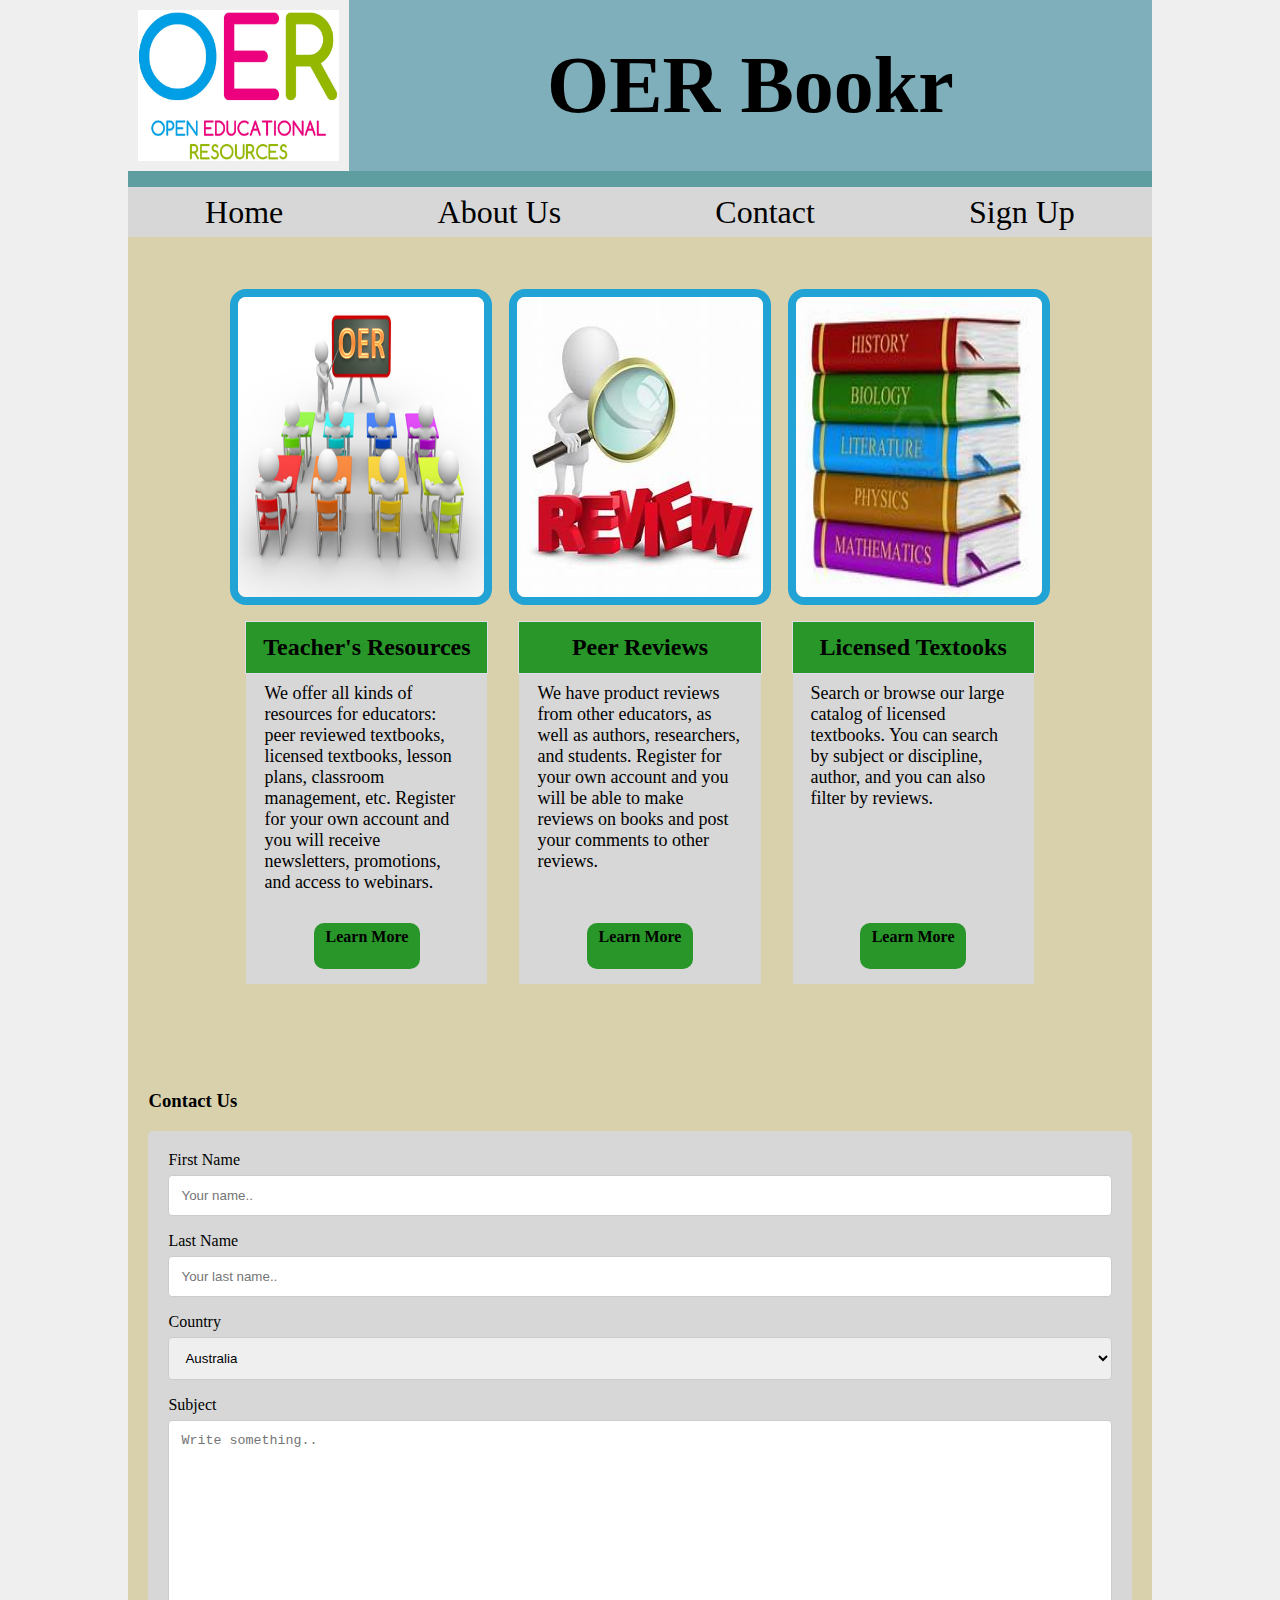
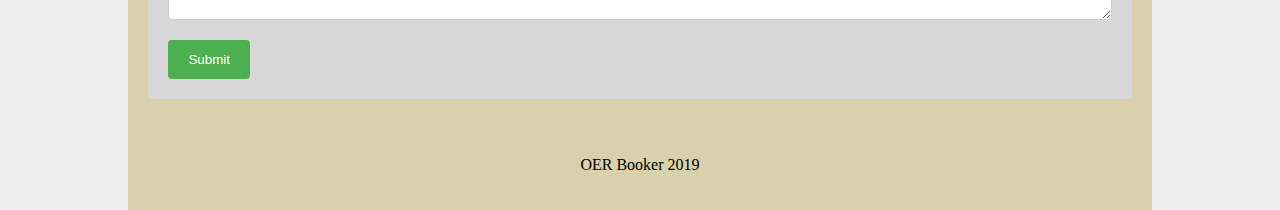
==== commit 8a811666: "added webreact link to the signup button" ====
--- a/index.html
+++ b/index.html
@@ -41,7 +41,7 @@
                 <a href="index.html">Home</a>
                 <a href="about.html">About Us</a>
                 <a href="#Contact">Contact</a>                
-                <a href="#Sign Up">Sign Up</a>
+                <a href="https://openbookr.netlify.com/">Sign Up</a>
               
   </nav>   
   <!-- navigation end-->
--- a/css/index.css
+++ b/css/index.css
@@ -22,6 +22,13 @@
     flex-direction: column;
     border-bottom: none;
     align-items: center;
+  }
+}
+@media (max-width: 700px) {
+  .logo-title {
+    flex-direction: row;
+    border-bottom: none;
+    align-items: flex-start;
   }
 }
 .logo-title img {
@@ -33,6 +40,18 @@
   margin: 0;
   padding: 10px;
 }
+@media (max-width: 500px) {
+  .logo-title .logo {
+    width: 20%;
+    margin: 0;
+    padding: 0;
+  }
+}
+@media (max-width: 700px) {
+  .logo-title .logo {
+    width: 10%;
+  }
+}
 .logo-title .title {
   font-style: 'Playfair Display' sans-serif;
   width: 80%;
@@ -43,13 +62,23 @@
     width: 100%;
   }
 }
-.logo-title .title h1 {
+@media (max-width: 700px) {
+  .logo-title .title {
+    width: 100%;
+  }
+}
+.logo-title h1 {
   font-size: 5em;
   margin: 5%;
   text-align: center;
 }
 @media (max-width: 500px) {
-  .logo-title .title h1 {
+  .logo-title h1 {
+    font-size: 1em;
+  }
+}
+@media (max-width: 700px) {
+  .logo-title h1 {
     font-size: 1em;
   }
 }
@@ -72,6 +101,12 @@
   font-size: 2em;
   text-decoration: none;
 }
+@media (max-width: 700px) {
+  nav a {
+    font-size: 1em;
+    text-decoration: none;
+  }
+}
 nav a:hover {
   opacity: 0.5;
 }
@@ -89,6 +124,14 @@
     padding: 0;
   }
 }
+@media (max-width: 700px) {
+  .home-content {
+    display: flex;
+    flex-direction: row;
+    margin: 0;
+    padding: 0;
+  }
+}
 .home-content .home-img {
   display: flex;
   flex-direction: row;
@@ -99,6 +142,13 @@
   .home-content .home-img {
     flex-direction: column;
     display: flex;
+  }
+}
+@media (max-width: 700px) {
+  .home-content .home-img {
+    flex-direction: column;
+    display: flex;
+    justify-content: space-around;
   }
 }
 .home-content .home-img img {
@@ -115,6 +165,14 @@
     border-radius: 0.5em;
   }
 }
+@media (max-width: 700px) {
+  .home-content .home-img img {
+    width: 5em;
+    height: 5em;
+    border: 0.5em solid #22a3d6;
+    border-radius: 0.5em;
+  }
+}
 .home-content .home-article {
   display: flex;
   flex-direction: row;
@@ -126,6 +184,14 @@
     display: flex;
     flex-direction: column;
     width: 100%;
+  }
+}
+@media (max-width: 700px) {
+  .home-content .home-article {
+    display: flex;
+    flex-direction: column;
+    width: 100%;
+    padding: 2em;
   }
 }
 .home-content .home-article .art {
@@ -134,7 +200,7 @@
   flex-direction: column;
   align-items: center;
   background-color: #D7D7D7;
-  margin: 0;
+  margin: 1em;
 }
 @media (max-width: 500px) {
   .home-content .home-article .art {
@@ -142,6 +208,14 @@
     flex-direction: column;
     width: 100%;
     padding: 0 0 2em 0;
+  }
+}
+@media (max-width: 700px) {
+  .home-content .home-article .art {
+    display: flex;
+    flex-direction: column;
+    width: 100%;
+    padding: 0 0 0em 0;
   }
 }
 .home-content .home-article h4 {
@@ -164,6 +238,12 @@
   .home-content .home-article p {
     height: 30%;
     margin: 0.5em 1em 2em 1em;
+    font-size: medium;
+  }
+}
+@media (max-width: 700px) {
+  .home-content .home-article p {
+    font-size: medium;
   }
 }
 .home-content .home-article .btn {
@@ -281,6 +361,12 @@
     flex-direction: column-reverse;
   }
 }
+@media (max-width: 700px) {
+  .content-person .person {
+    display: flex;
+    flex-direction: column-reverse;
+  }
+}
 .content-person .person .person-intro {
   background-color: #D7D7D7;
   display: flex;
@@ -305,7 +391,14 @@
   .content-person .person .person-intro h4 {
     margin: 0em 0 1em 0;
     padding: 1.5em;
-    font-size: 1.5em;
+    font-size: 1em;
+  }
+}
+@media (max-width: 700px) {
+  .content-person .person .person-intro h4 {
+    margin: 0em 0 1em 0;
+    padding: 1.5em;
+    font-size: 1em;
   }
 }
 .content-person .person .person-intro p {
@@ -395,8 +488,16 @@
   .content-person .person .person-img {
     margin: 3em 0em 0em 0em;
     padding: 0;
-    width: 75%;
-    height: 75%;
+    width: 50%;
+    height: 50%;
+  }
+}
+@media (max-width: 700px) {
+  .content-person .person .person-img {
+    margin: 3em 0em 0em 0em;
+    padding: 0;
+    width: 50%;
+    height: 50%;
   }
 }
 .content-person .person .person-img img {
